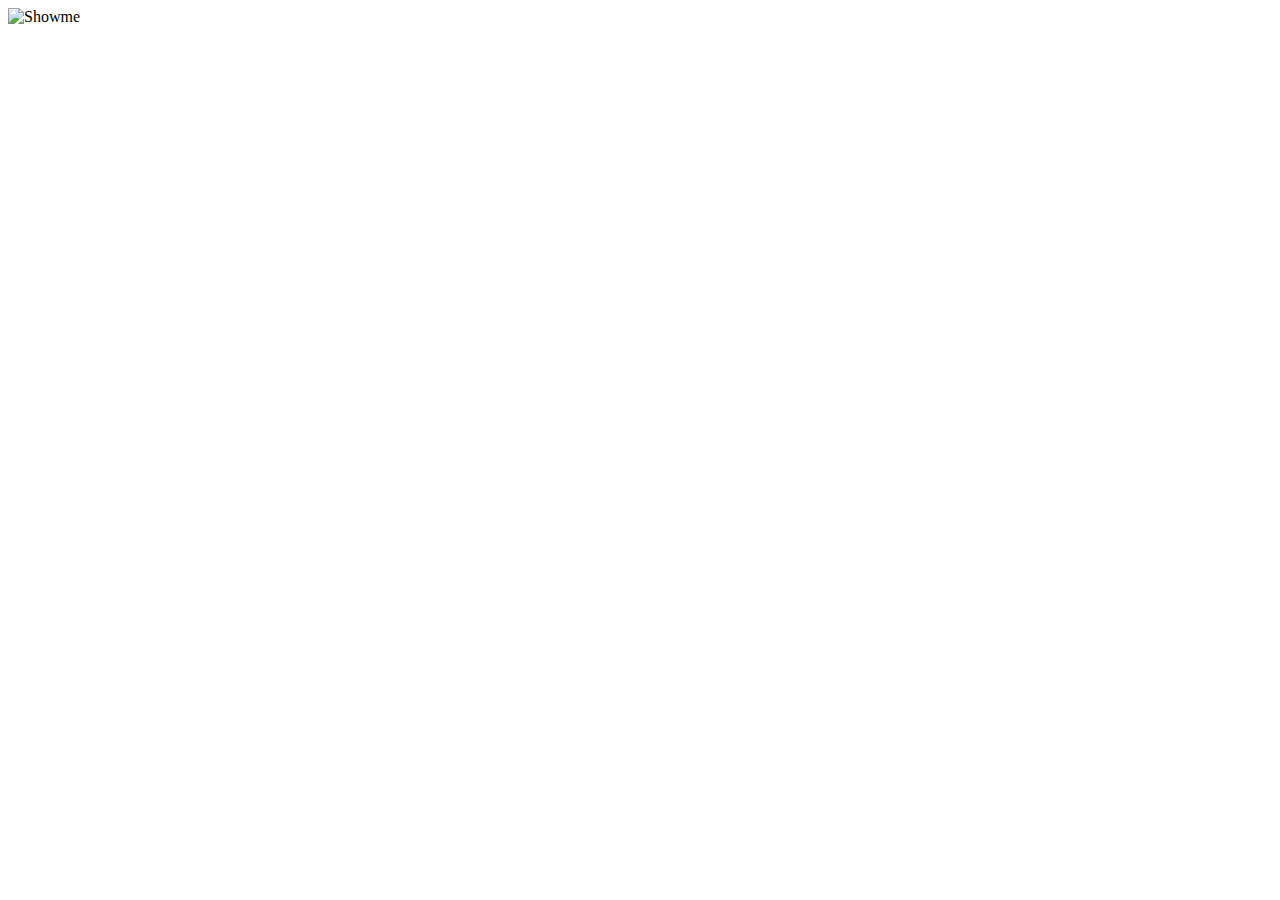
==== index.html @ aacc7418 "There is no search.json" ====
<!DOCTYPE html>
<html>
<head>
  <title>SHOW ME x NON-STOP</title>

  <link href="http://fonts.googleapis.com/css?family=Open+Sans+Condensed:300" rel="stylesheet" type="text/css">

  <link href="stylesheets/application.css" media="screen" rel="stylesheet" type="text/css" />

  <script src="https://ajax.googleapis.com/ajax/libs/jquery/1.6.3/jquery.min.js" type="text/javascript"></script>
  <!-- <script src="https://ajax.googleapis.com/ajax/libs/swfobject/2.2/swfobject.js" type="text/javascript"></script> -->
  <script type="text/javascript" src="javascripts/swfobject.js"></script>

  <script src="javascripts/jquery.easing.1.3.js" type="text/javascript"></script>
  <script src="javascripts/application.js" type="text/javascript"></script>
</head>
<body>

  <div id="background"></div>

  <div id="player"></div>

  <div id="search_wrapper">

    <form action="/" id="search" method="POST" onsubmit="search(); return false;" style="display:none">
      <input id="query" name="query" onclick="$(this).select()" type="text" value="cats">
      <input id="submit" type="submit" value="Search">
    </form>

    <div class="clear"></div>
  </div>

  <div id="showme" onclick="toggle_search(); return false;"><img alt="Showme" src="images/showme.png" /></div>


<!-- stats -->
<script type="text/javascript">
  var _gaq = _gaq || [];
  _gaq.push(['_setAccount', 'UA-96220-24']);
  _gaq.push(['_trackPageview']);
  (function() {
    var ga = document.createElement('script'); ga.type = 'text/javascript'; ga.async = true;
    ga.src = ('https:' == document.location.protocol ? 'https://ssl' : 'http://www') + '.google-analytics.com/ga.js';
    var s = document.getElementsByTagName('script')[0]; s.parentNode.insertBefore(ga, s);
  })();
</script>

</body>
</html>
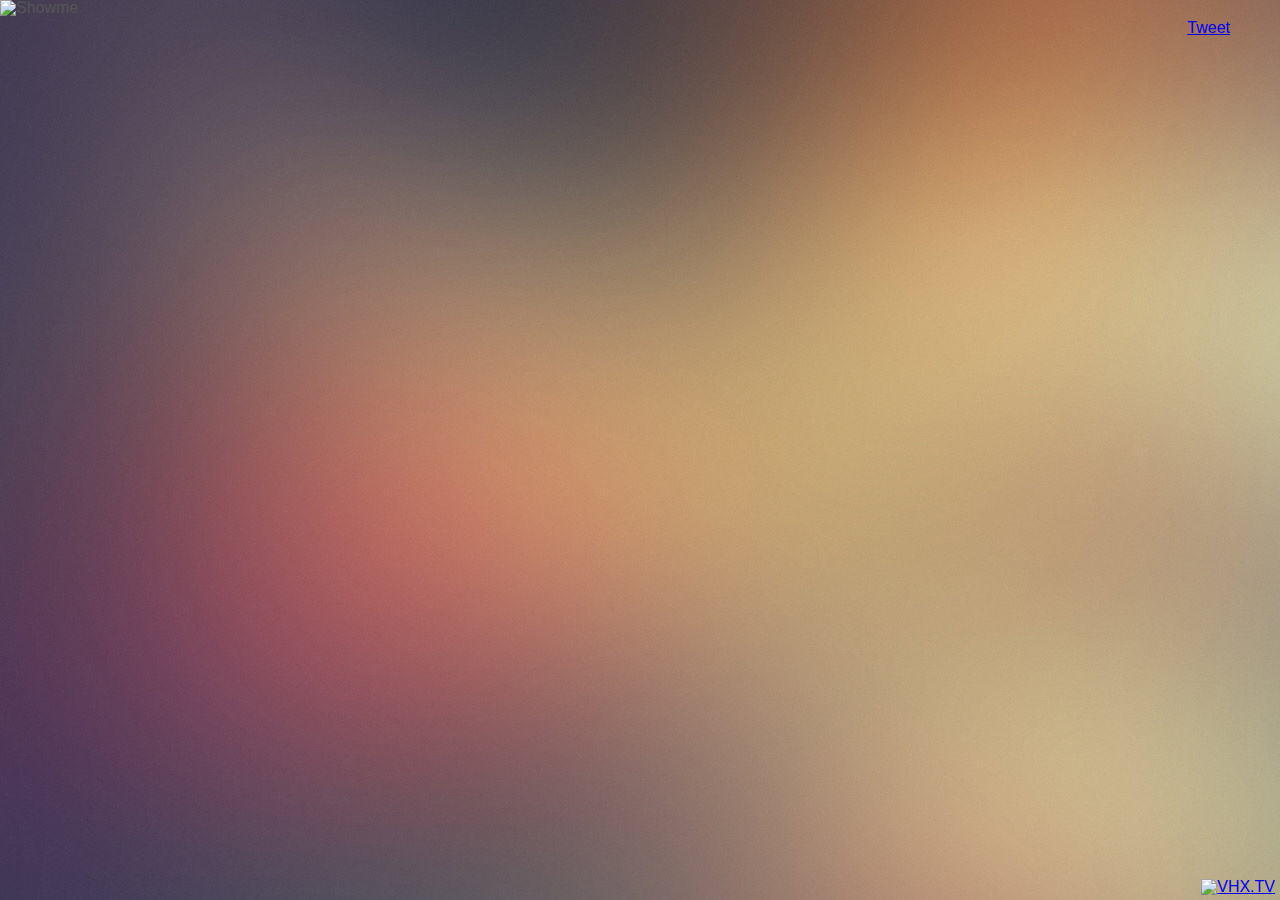
==== commit f238feae: "Add VHX logo and Advanced Social Medias" ====
--- a/index.html
+++ b/index.html
@@ -1,20 +1,36 @@
 <!DOCTYPE html>
 <html>
 <head>
-  <title>SHOW ME x NON-STOP</title>
+  <title>SHOW ME x NON-STOP &ndash; continuously play cool videos</title>
 
   <link href="http://fonts.googleapis.com/css?family=Open+Sans+Condensed:300" rel="stylesheet" type="text/css">
 
   <link href="stylesheets/application.css" media="screen" rel="stylesheet" type="text/css" />
 
   <script src="https://ajax.googleapis.com/ajax/libs/jquery/1.6.3/jquery.min.js" type="text/javascript"></script>
-  <!-- <script src="https://ajax.googleapis.com/ajax/libs/swfobject/2.2/swfobject.js" type="text/javascript"></script> -->
-  <script type="text/javascript" src="javascripts/swfobject.js"></script>
-
+  <script src="javascripts/jquery.swfobject-1.1.1.js" type="text/javascript" ></script>
   <script src="javascripts/jquery.easing.1.3.js" type="text/javascript"></script>
   <script src="javascripts/application.js" type="text/javascript"></script>
 </head>
 <body>
+
+  <div id="socialmedia">
+    <div class="twitter">
+      <a href="https://twitter.com/share" data-url="http://showmenonstop.com" class="twitter-share-button" data-text="Watch videos, nonstop" data-count="vertical">Tweet</a><script type="text/javascript" src="//platform.twitter.com/widgets.js"></script>
+    </div>
+
+    <div id="fb-root"></div>
+    <script>(function(d, s, id) {
+      var js, fjs = d.getElementsByTagName(s)[0];
+      if (d.getElementById(id)) {return;}
+      js = d.createElement(s); js.id = id;
+      js.src = "//connect.facebook.net/en_US/all.js#appId=288165254531779&xfbml=1";
+      fjs.parentNode.insertBefore(js, fjs);
+    }(document, 'script', 'facebook-jssdk'));</script>
+    <div class="fb-like" data-href="http://showmenonstop.com" data-send="false" data-width="200" data-show-faces="true" data-colorscheme="light" data-font="verdana"></div>
+
+  </div>
+
 
   <div id="background"></div>
 
@@ -22,15 +38,22 @@
 
   <div id="search_wrapper">
 
-    <form action="/" id="search" method="POST" onsubmit="search(); return false;" style="display:none">
-      <input id="query" name="query" onclick="$(this).select()" type="text" value="cats">
+    <form action="/" id="search" method="POST" onsubmit="search(); return false;" style="display: none;">
+      <input id="query" name="query" onclick="$(this).select()" type="text" value="slow motion">
       <input id="submit" type="submit" value="Search">
     </form>
 
     <div class="clear"></div>
   </div>
 
-  <div id="showme" onclick="toggle_search(); return false;"><img alt="Showme" src="images/showme.png" /></div>
+  <div id="showme" onclick="toggle_search(); return false;">
+    <img alt="Showme" src="images/showme.png" />
+  </div>
+
+  <div id="vhx_logo">
+    <a href="http://vhx.tv" target="_blank"><img src="images/vhx_logo.png" alt="VHX.TV" title="VHX.TV" /></a>
+  </div>
+
 
 
 <!-- stats -->
--- a/stylesheets/application.css
+++ b/stylesheets/application.css
@@ -0,0 +1,90 @@
+/* http://meyerweb.com/eric/tools/css/reset/
+   v2.0 | 20110126
+   License: none (public domain)
+*/
+html, body, div, span, applet, object, iframe,
+h1, h2, h3, h4, h5, h6, p, blockquote, pre,
+a, abbr, acronym, address, big, cite, code,
+del, dfn, em, img, ins, kbd, q, s, samp,
+small, strike, strong, sub, sup, tt, var,
+b, u, i, center,
+dl, dt, dd, ol, ul, li,
+fieldset, form, label, legend,
+table, caption, tbody, tfoot, thead, tr, th, td,
+article, aside, canvas, details, embed,
+figure, figcaption, footer, header, hgroup,
+menu, nav, output, ruby, section, summary,
+time, mark, audio, video {
+	margin: 0;
+	padding: 0;
+	border: 0;
+	font-size: 100%;
+	font: inherit;
+	vertical-align: baseline;
+}
+/* HTML5 display-role reset for older browsers */
+article, aside, details, figcaption, figure,
+footer, header, hgroup, menu, nav, section {
+	display: block;
+}
+body {
+	line-height: 1;
+}
+ol, ul {
+	list-style: none;
+}
+blockquote, q {
+	quotes: none;
+}
+blockquote:before, blockquote:after,
+q:before, q:after {
+	content: '';
+	content: none;
+}
+table {
+	border-collapse: collapse;
+	border-spacing: 0;
+}
+
+/*
+ * This is a manifest file that'll automatically include all the stylesheets available in this directory
+ * and any sub-directories. You're free to add application-wide styles to this file and they'll appear at
+ * the top of the compiled file, but it's generally better to create a new file per style scope.
+ *= require_self
+ *= require_tree .
+*/
+
+.hidden { display: none; }
+.clear { clear: both; }
+
+@font-face {
+  font-family: "Pakt";
+  src: local("☺"), url("fonts/Pakt/Pakt.ttf") format("ttf");
+}
+
+body { color: #555; overflow: hidden; font-family: 'Pakt', sans-serif; }
+
+html, body, #container, #header, #main { margin: 0; padding: 0; }
+#container, #main { width: 100%; height: 100%; min-width: 1018px; }
+#header, #footer, #flash { display: none; }
+
+#background { background: transparent url(../images/background.jpg) no-repeat; position: absolute; z-index: 6; width: 100%; height: 100%; }
+
+#title {}
+#results {}
+#player { height: 100%; position: absolute; z-index: 5; }
+
+#search_wrapper { position: absolute; z-index: 100; text-align: center; }
+#showme { position: absolute; z-index: 200; cursor: pointer; width: 164px; }
+#search input#query { color: #fff; background: transparent url(../images/searchbar.png) no-repeat; text-align: center; width: 1018px; height: 243px; font-size: 60pt; padding: 0; border: 0px; font-family: 'Open Sans Condensed', sans-serif; }
+#search input#submit { display: none; }
+
+input::-moz-focus-inner, button::-moz-focus-inner { border: 0; outline: none; }
+input:focus, button:focus { outline: none; }
+
+/* Social Media Experts */
+#socialmedia { position: absolute; z-index: 100; top: 20px; right: 20px;}
+#socialmedia div { float: left; margin-right: 10px; }
+
+#vhx_logo { position: absolute; z-index: 100; bottom: 5px; right: 5px; }
+
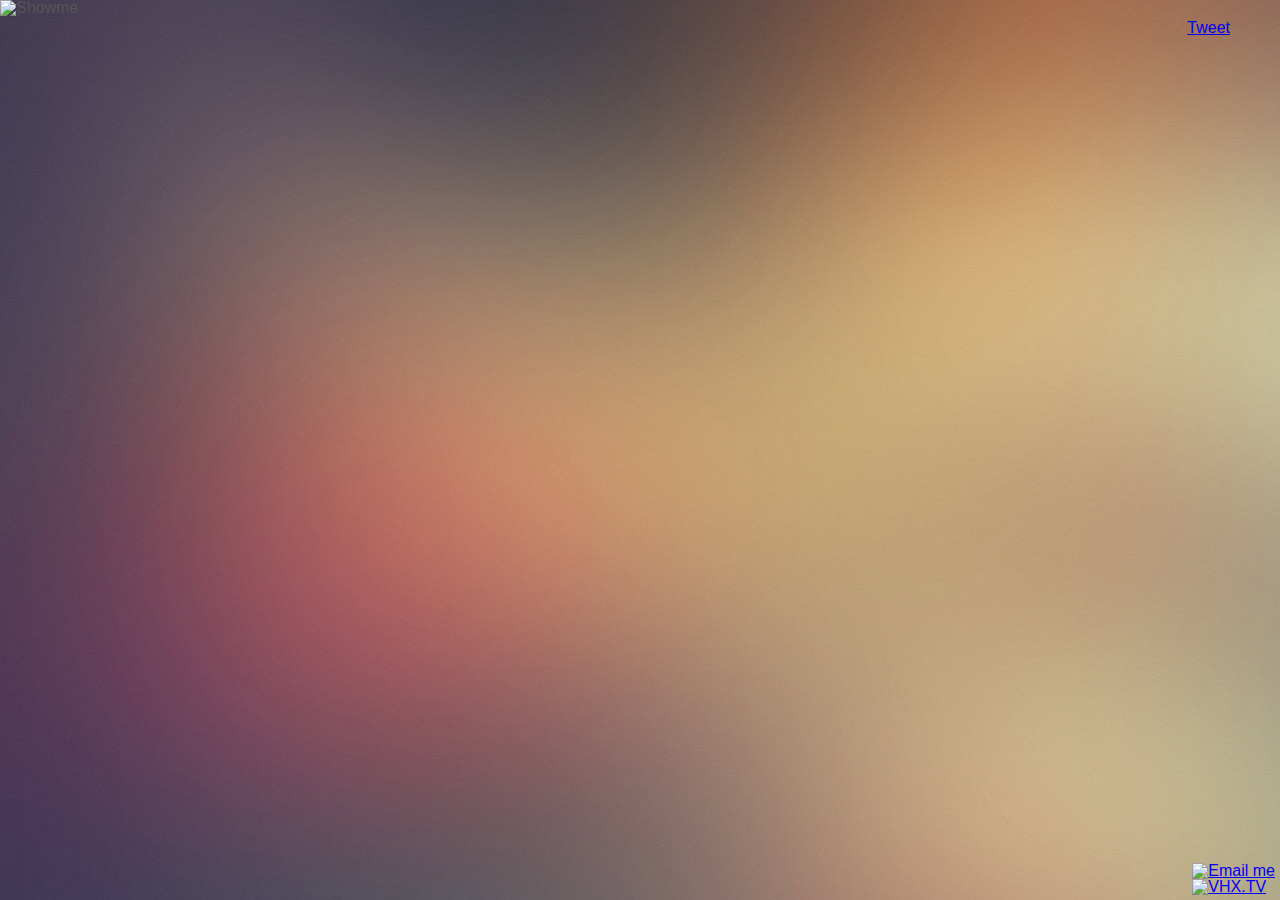
==== commit f6a6a9f3: "Revert "Add Gaug.es stats tracking code"" ====
--- a/index.html
+++ b/index.html
@@ -2,21 +2,22 @@
 <html>
 <head>
   <title>SHOW ME x NON-STOP &ndash; continuously play cool videos</title>
+  <link rel="shortcut icon" href="/favicon.ico" />
 
   <link href="http://fonts.googleapis.com/css?family=Open+Sans+Condensed:300" rel="stylesheet" type="text/css">
 
-  <link href="stylesheets/application.css" media="screen" rel="stylesheet" type="text/css" />
+  <link href="stylesheets/application.css?cachebuster=1316213979" media="screen" rel="stylesheet" type="text/css" />
 
   <script src="https://ajax.googleapis.com/ajax/libs/jquery/1.6.3/jquery.min.js" type="text/javascript"></script>
   <script src="javascripts/jquery.swfobject-1.1.1.js" type="text/javascript" ></script>
   <script src="javascripts/jquery.easing.1.3.js" type="text/javascript"></script>
-  <script src="javascripts/application.js" type="text/javascript"></script>
+  <script src="javascripts/application.js?cachebuster=1316213979" type="text/javascript"></script>
 </head>
 <body>
 
   <div id="socialmedia">
     <div class="twitter">
-      <a href="https://twitter.com/share" data-url="http://showmenonstop.com" class="twitter-share-button" data-text="Watch videos, nonstop" data-count="vertical">Tweet</a><script type="text/javascript" src="//platform.twitter.com/widgets.js"></script>
+      <a href="https://twitter.com/share" data-url="http://showmenonstop.com" class="twitter-share-button" data-text='Watch videos nonstop. Try "baby pandas"' data-count="vertical">Tweet</a>
     </div>
 
     <div id="fb-root"></div>
@@ -28,7 +29,6 @@
       fjs.parentNode.insertBefore(js, fjs);
     }(document, 'script', 'facebook-jssdk'));</script>
     <div class="fb-like" data-href="http://showmenonstop.com" data-send="false" data-width="200" data-show-faces="true" data-colorscheme="light" data-font="verdana"></div>
-
   </div>
 
 
@@ -38,8 +38,8 @@
 
   <div id="search_wrapper">
 
-    <form action="/" id="search" method="POST" onsubmit="search(); return false;" style="display: none;">
-      <input id="query" name="query" onclick="$(this).select()" type="text" value="slow motion">
+    <form action="/" id="search" method="POST" onsubmit="submit_search(); return false;" style="display: none;">
+      <input id="query" name="query" onclick="$(this).select()" onfocus="disable_keyboard();" onblur="enable_keyboard();" type="text" value="slow motion">
       <input id="submit" type="submit" value="Search">
     </form>
 
@@ -51,7 +51,15 @@
   </div>
 
   <div id="vhx_logo">
-    <a href="http://vhx.tv" target="_blank"><img src="images/vhx_logo.png" alt="VHX.TV" title="VHX.TV" /></a>
+    <div id="contact">
+      <script type="text/javascript" charset="utf-8">
+        document.write('<a href="mailto:&#106;&#097;&#109;&#105;&#101;&#064;&#118;&#104;&#120;&#046;&#116;&#118;?&#115;&#117;&#098;&#106;&#101;&#099;&#116;=&#115;&#104;&#111;&#119;&#109;&#101;&#110;&#111;&#110;&#115;&#116;&#111;&#112;&#046;&#099;&#111;&#109;"><img src="http://vhx.tv/images/mail_icon_fff.gif" alt="Email me" title="Email me" /></a>')
+      </script>
+
+    </div>
+    <div id="logo">
+      <a href="http://vhx.tv" target="_blank"><img src="images/vhx_logo.png" alt="VHX.TV" title="VHX.TV" /></a>
+    </div>
   </div>
 
 
